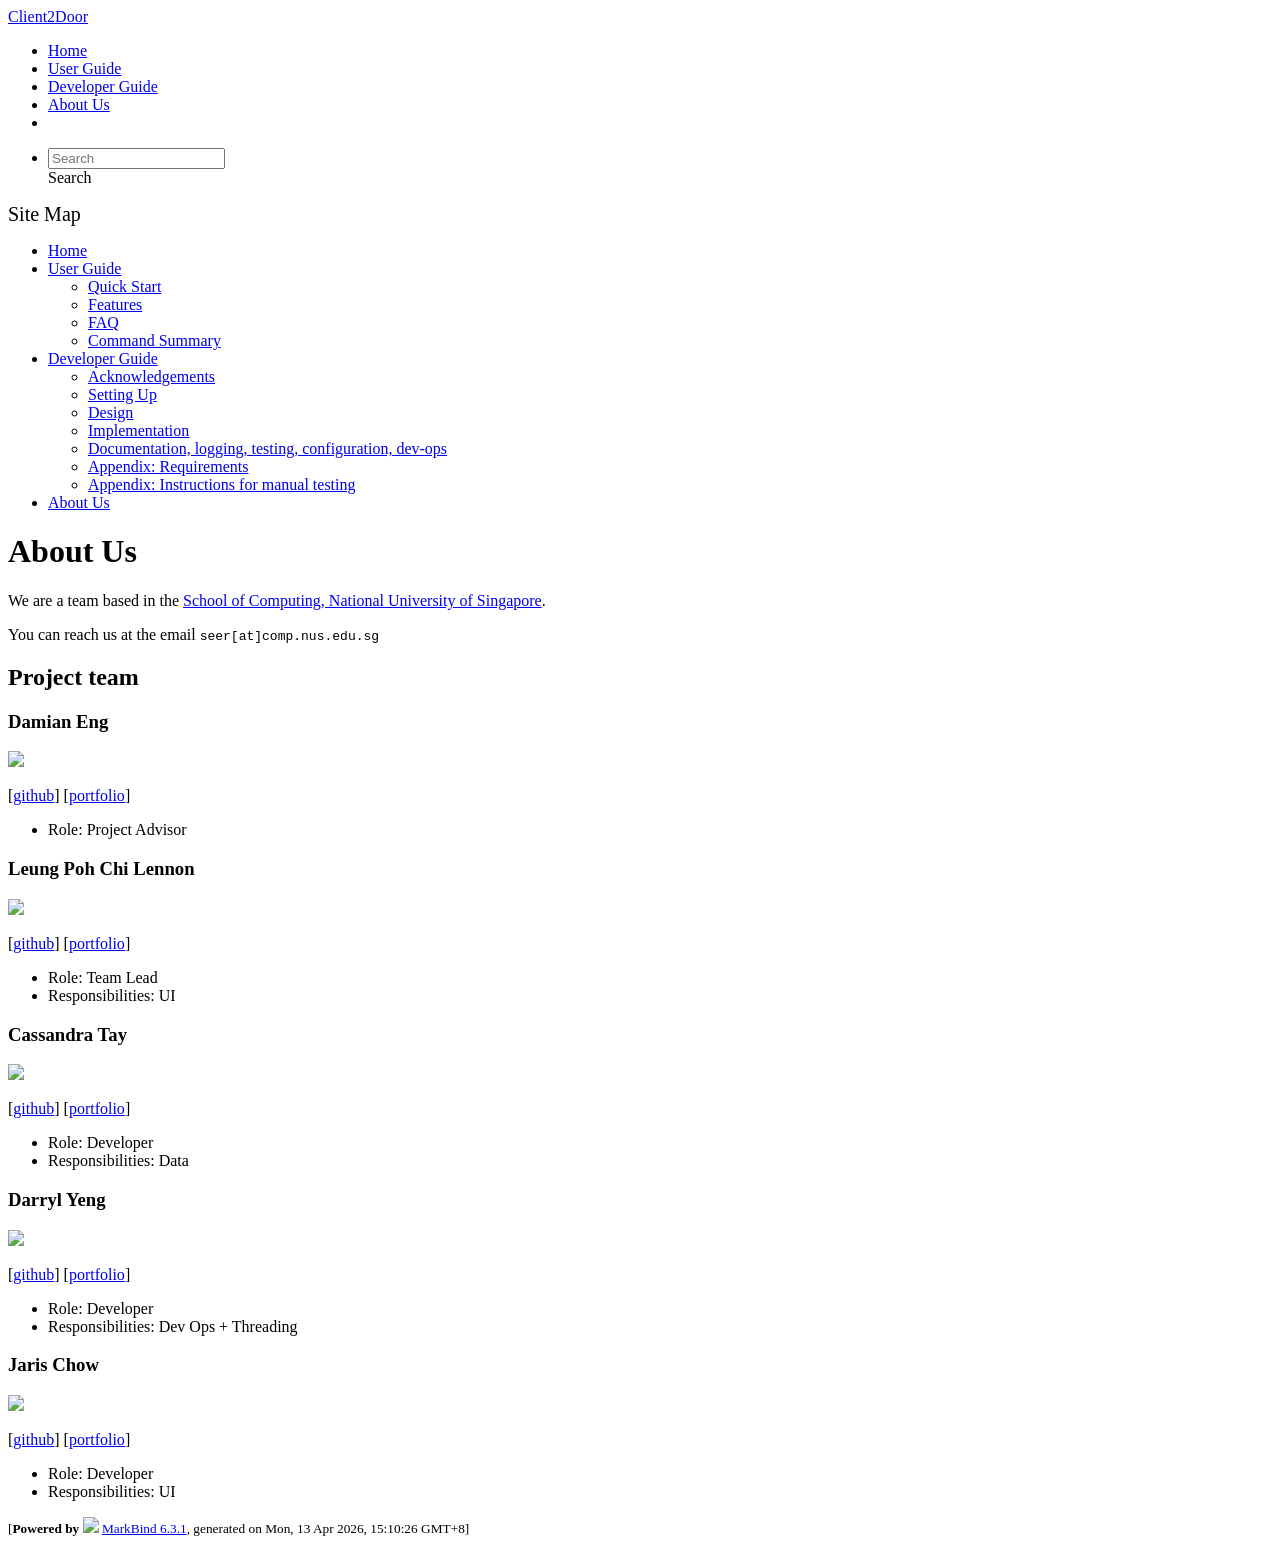
==== AboutUs.html @ 582c95d2 "deploy: 810fdbcc777ec670d026470326804c345795d5e5" ====
<!DOCTYPE html>
<html>
<head>
    <meta charset="utf-8">
    <meta http-equiv="X-UA-Compatible" content="IE=edge">
    <meta name="generator" content="MarkBind 6.3.1">
    <meta name="viewport" content="width=device-width, initial-scale=1"><title>Client2Door - About Us - AddressBook Level-3</title> <link rel="stylesheet" href="/tp/markbind/css/bootstrap.min.css"> <link rel="stylesheet" href="/tp/markbind/fontawesome/css/all.min.css"> <link rel="stylesheet" href="/tp/markbind/glyphicons/css/bootstrap-glyphicons.min.css"><link rel="stylesheet" href="/tp/markbind/css/codeblock-light.min.css"><link rel="stylesheet" href="/tp/markbind/css/markbind.min.css"><link rel="stylesheet" href="/tp/plugins/markbind-plugin-anchors/markbind-plugin-anchors.css"><link rel="stylesheet" href="/tp/plugins/markbind-plugin-tree/markbind-plugin-tree.css">
    
  <link rel="stylesheet" href="/tp/stylesheets/main.css">
<link rel="icon" href="/tp/images/SeEduLogo.png"></head>
<script>
  const baseUrl = '/tp'
</script>
<body  data-code-theme="light">
<div id="app"><!--[--><header sticky><div data-v-26aac3dc><nav class="navbar navbar-expand-md d-print-none navbar-dark bg-dark" data-v-26aac3dc><div class="container-fluid" data-v-26aac3dc><div class="navbar-left" data-v-26aac3dc><!--[--><a href="/tp/index.html" title="Home" class="navbar-brand">Client2Door</a><!--]--></div><div class="navbar-default" data-v-26aac3dc><ul class="navbar-nav me-auto mt-2 mt-lg-0" data-v-26aac3dc><!--[--> <li><a href="/tp/index.html" class="nav-link">Home</a></li> <li><a href="/tp/UserGuide.html" class="nav-link">User Guide</a></li> <li><a href="/tp/DeveloperGuide.html" class="nav-link">Developer Guide</a></li> <li><a href="/tp/AboutUs.html" class="nav-link">About Us</a></li> <li><a href="https://github.com/se-edu/addressbook-level3" target="_blank" class="nav-link"><span><span aria-hidden="true" class="fab fa-github"></span></span></a></li> <!--]--></ul></div><ul class="navbar-nav navbar-right" data-v-26aac3dc><!--[--><li><form class="navbar-form"><div style="position:relative;" class="dropdown" data-v-00e26d0a><!--[--><input value="" data-bs-toggle="dropdown" type="text" class="form-control" placeholder="Search" autocomplete="off" data-v-00e26d0a><div class="form-control placeholder-div-hidden" data-v-00e26d0a>Search</div><!--]--><ul class="dropdown-menu search-dropdown-menu dropdown-menu-hidden dropdown-menu-end" data-v-00e26d0a><!--[--><!--]--></ul></div></form></li><!--]--></ul></div></nav><div style="display:none;" class="lower-navbar-container" data-v-26aac3dc><!--[--><!----><!----><!--]--></div></div></header> <div id="flex-body"><nav id="site-nav" data-v-6b1b63d2><!--[--><div class="site-nav-top"><div class="fw-bold mb-2" style="font-size:1.25rem;">Site Map</div></div> <div class="nav-component slim-scroll"><div class="site-nav-root"><!--[--><ul class="site-nav-list site-nav-list-root" data-v-6b1b63d2><!--[--><li><div class="site-nav-default-list-item site-nav-list-item-0" onclick="handleSiteNavClick(this)"><a href="/tp/index.html">Home</a></div></li> <li><div class="site-nav-default-list-item site-nav-list-item-0" onclick="handleSiteNavClick(this)"><a href="/tp/UserGuide.html">User Guide</a> <div class="site-nav-dropdown-btn-container"><i class="site-nav-dropdown-btn-icon site-nav-rotate-icon" onclick="handleSiteNavClick(this.parentNode.parentNode, false); event.stopPropagation();"><span class="glyphicon glyphicon-menu-down" aria-hidden="true"></span></i></div></div><ul class="site-nav-dropdown-container site-nav-dropdown-container-open site-nav-list"><li><div class="site-nav-default-list-item site-nav-list-item-1" onclick="handleSiteNavClick(this)"><a href="/tp/UserGuide.html#quick-start">Quick Start</a></div></li> <li><div class="site-nav-default-list-item site-nav-list-item-1" onclick="handleSiteNavClick(this)"><a href="/tp/UserGuide.html#features">Features</a></div></li> <li><div class="site-nav-default-list-item site-nav-list-item-1" onclick="handleSiteNavClick(this)"><a href="/tp/UserGuide.html#faq">FAQ</a></div></li> <li><div class="site-nav-default-list-item site-nav-list-item-1" onclick="handleSiteNavClick(this)"><a href="/tp/UserGuide.html#faq">Command Summary</a></div></li></ul></li> <li><div class="site-nav-default-list-item site-nav-list-item-0" onclick="handleSiteNavClick(this)"><a href="/tp/DeveloperGuide.html">Developer Guide</a> <div class="site-nav-dropdown-btn-container"><i class="site-nav-dropdown-btn-icon site-nav-rotate-icon" onclick="handleSiteNavClick(this.parentNode.parentNode, false); event.stopPropagation();"><span class="glyphicon glyphicon-menu-down" aria-hidden="true"></span></i></div></div><ul class="site-nav-dropdown-container site-nav-dropdown-container-open site-nav-list"><li><div class="site-nav-default-list-item site-nav-list-item-1" onclick="handleSiteNavClick(this)"><a href="/tp/DeveloperGuide.html#acknowledgements">Acknowledgements</a></div></li> <li><div class="site-nav-default-list-item site-nav-list-item-1" onclick="handleSiteNavClick(this)"><a href="/tp/DeveloperGuide.html#setting-up-getting-started">Setting Up</a></div></li> <li><div class="site-nav-default-list-item site-nav-list-item-1" onclick="handleSiteNavClick(this)"><a href="/tp/DeveloperGuide.html#design">Design</a></div></li> <li><div class="site-nav-default-list-item site-nav-list-item-1" onclick="handleSiteNavClick(this)"><a href="/tp/DeveloperGuide.html#implementation">Implementation</a></div></li> <li><div class="site-nav-default-list-item site-nav-list-item-1" onclick="handleSiteNavClick(this)"><a href="/tp/DeveloperGuide.html#documentation-logging-testing-configuration-dev-ops">Documentation, logging, testing, configuration, dev-ops</a></div></li> <li><div class="site-nav-default-list-item site-nav-list-item-1" onclick="handleSiteNavClick(this)"><a href="/tp/DeveloperGuide.html#appendix-requirements">Appendix: Requirements</a></div></li> <li><div class="site-nav-default-list-item site-nav-list-item-1" onclick="handleSiteNavClick(this)"><a href="/tp/DeveloperGuide.html#appendix-instructions-for-manual-testing">Appendix: Instructions for manual testing</a></div></li></ul></li> <li><div class="site-nav-default-list-item site-nav-list-item-0" onclick="handleSiteNavClick(this)"><a href="/tp/AboutUs.html">About Us</a></div></li><!--]--><!--v-if--></ul><!--]--></div></div><!--]--><!--v-if--></nav> <div id="content-wrapper"><h1 id="about-us">About Us<a class="fa fa-anchor" href="#about-us" onclick="event.stopPropagation()"></a></h1> <p>We are a team based in the <a href="http://www.comp.nus.edu.sg">School of Computing, National University of Singapore</a>.</p> <p>You can reach us at the email <code class="hljs inline no-lang">seer[at]comp.nus.edu.sg</code></p> <h2 id="project-team">Project team<a class="fa fa-anchor" href="#project-team" onclick="event.stopPropagation()"></a></h2> <h3 id="damian-eng">Damian Eng<a class="fa fa-anchor" href="#damian-eng" onclick="event.stopPropagation()"></a></h3> <img src="/tp/images/concentratedsulfuricacid.png" width="200px"> <p>[<a href="https://github.com/concentratedsulfuricacid">github</a>]
[<a href="/tp/team/johndoe.html">portfolio</a>]</p> <ul><li>Role: Project Advisor</li></ul> <h3 id="leung-poh-chi-lennon">Leung Poh Chi Lennon<a class="fa fa-anchor" href="#leung-poh-chi-lennon" onclick="event.stopPropagation()"></a></h3> <img src="/tp/images/lemonishi.png" width="200px"> <p>[<a href="http://github.com/lemonishi">github</a>]
[<a href="/tp/team/johndoe.html">portfolio</a>]</p> <ul><li>Role: Team Lead</li> <li>Responsibilities: UI</li></ul> <h3 id="cassandra-tay">Cassandra Tay<a class="fa fa-anchor" href="#cassandra-tay" onclick="event.stopPropagation()"></a></h3> <img src="/tp/images/cassandratay.png" width="200px"> <p>[<a href="http://github.com/cassandratay">github</a>]
[<a href="/tp/team/johndoe.html">portfolio</a>]</p> <ul><li>Role: Developer</li> <li>Responsibilities: Data</li></ul> <h3 id="darryl-yeng">Darryl Yeng<a class="fa fa-anchor" href="#darryl-yeng" onclick="event.stopPropagation()"></a></h3> <img src="/tp/images/arkanian4.png" width="200px"> <p>[<a href="http://github.com/arkanian4">github</a>]
[<a href="/tp/team/johndoe.html">portfolio</a>]</p> <ul><li>Role: Developer</li> <li>Responsibilities: Dev Ops + Threading</li></ul> <h3 id="jaris-chow">Jaris Chow<a class="fa fa-anchor" href="#jaris-chow" onclick="event.stopPropagation()"></a></h3> <img src="/tp/images/jaris2203.png" width="200px"> <p>[<a href="https://github.com/jaris2203">github</a>]
[<a href="/tp/team/johndoe.html">portfolio</a>]</p> <ul><li>Role: Developer</li> <li>Responsibilities: UI</li></ul></div> <nav id="page-nav" data-v-6b1b63d2><!--[--><div class="nav-component slim-scroll"></div><!--]--><!--v-if--></nav> <div class="scroll-top-button fa-lg d-print-none" style="display:none;bottom:2%;right:2%;position:fixed;" aria-hidden="true"><!--[--><i class="fas fa-arrow-circle-up"></i><!--]--></div></div> <footer><div class="text-center"><small>[<span><strong>Powered by</strong></span> <img src="https://markbind.org/favicon.ico" width="30"> <a href="https://markbind.org/">MarkBind 6.3.1</a>, generated on Mon, 13 Apr 2026, 15:10:26 GMT+8]</small></div></footer><!--]--></div>
</body><script src="/tp/markbind/js/bootstrap-utility.min.js"></script>
<script src="/tp/markbind/js/polyfill.min.js"></script>
<script src="/tp/markbind/js/vue.global.prod.min.js"></script>
<script src="/tp/markbind/js/markbind.min.js"></script>
<script src="AboutUs.page-vue-render.js"></script>
<script>
  MarkBind.setupWithSearch()
</script>
</html>
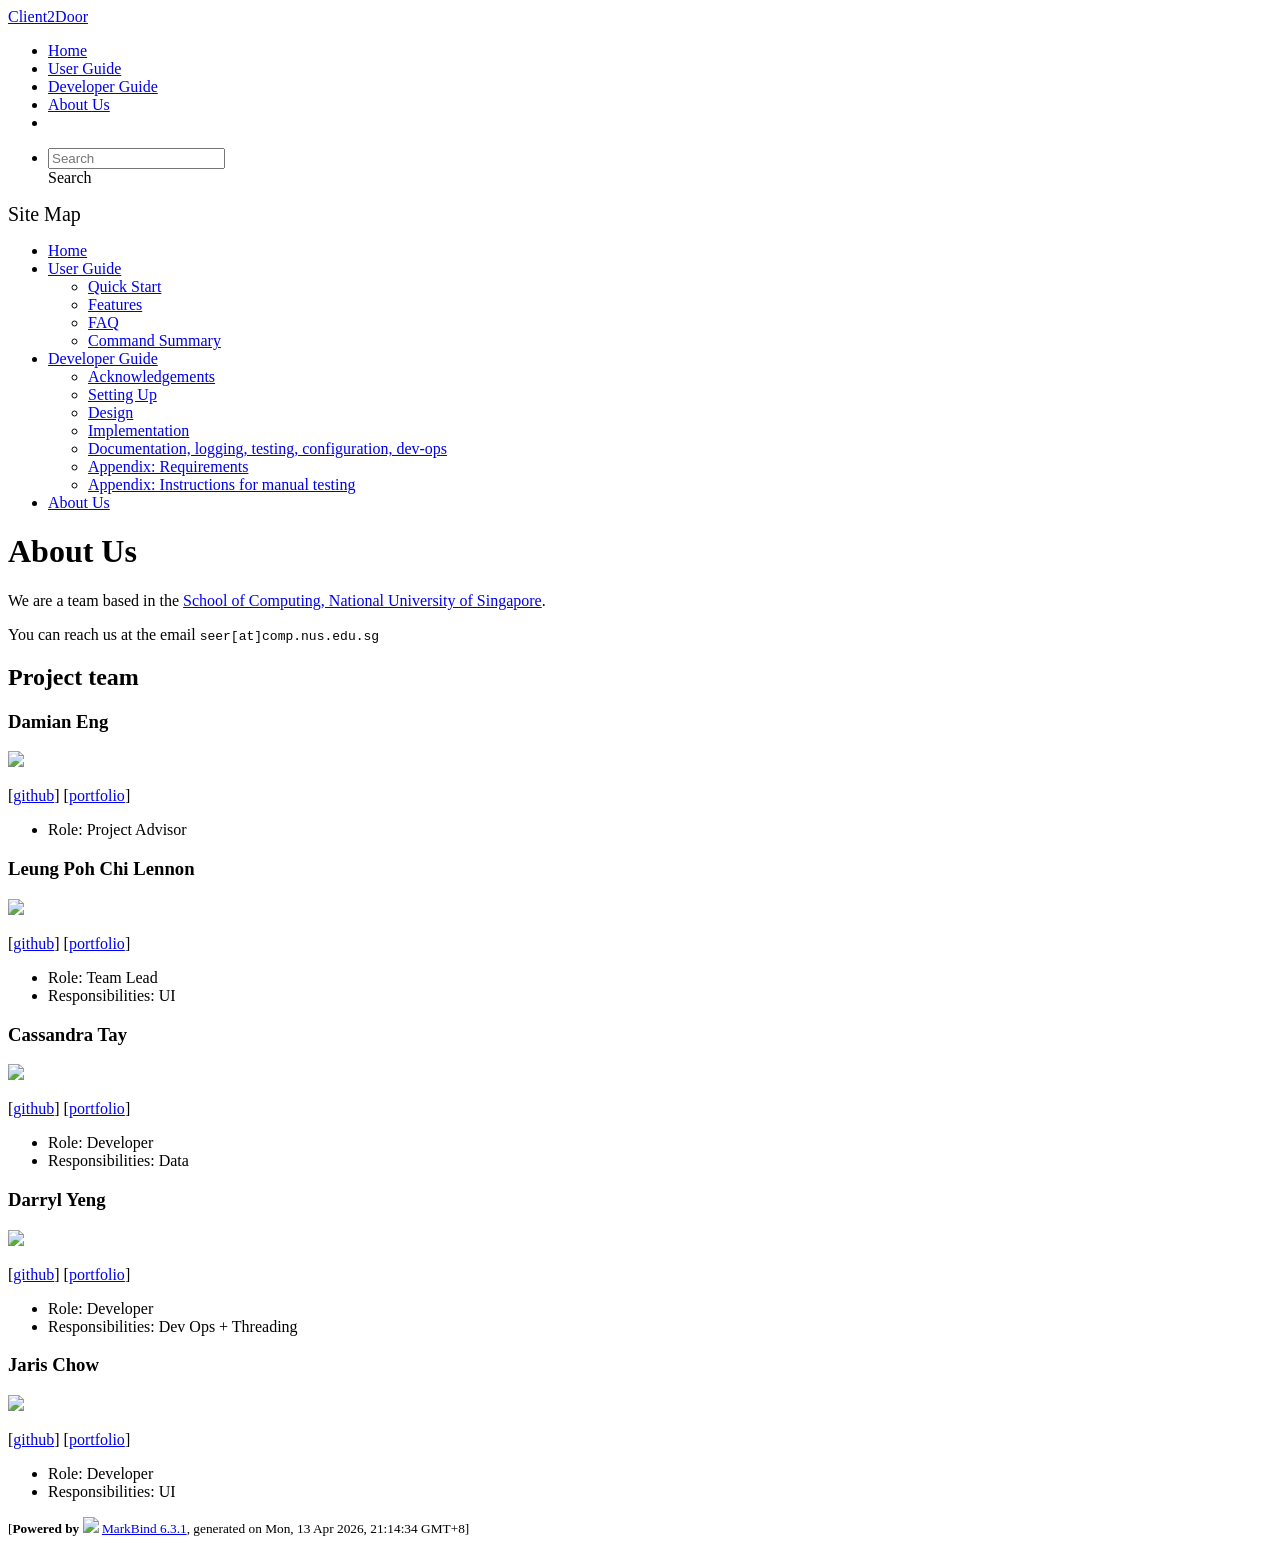
==== commit 8c5e6771: "deploy: 6a97f0bcaf64fbfe7a187384baaa2f160c6c406f" ====
--- a/AboutUs.html
+++ b/AboutUs.html
@@ -17,7 +17,7 @@
 [<a href="/tp/team/johndoe.html">portfolio</a>]</p> <ul><li>Role: Team Lead</li> <li>Responsibilities: UI</li></ul> <h3 id="cassandra-tay">Cassandra Tay<a class="fa fa-anchor" href="#cassandra-tay" onclick="event.stopPropagation()"></a></h3> <img src="/tp/images/cassandratay.png" width="200px"> <p>[<a href="http://github.com/cassandratay">github</a>]
 [<a href="/tp/team/johndoe.html">portfolio</a>]</p> <ul><li>Role: Developer</li> <li>Responsibilities: Data</li></ul> <h3 id="darryl-yeng">Darryl Yeng<a class="fa fa-anchor" href="#darryl-yeng" onclick="event.stopPropagation()"></a></h3> <img src="/tp/images/arkanian4.png" width="200px"> <p>[<a href="http://github.com/arkanian4">github</a>]
 [<a href="/tp/team/johndoe.html">portfolio</a>]</p> <ul><li>Role: Developer</li> <li>Responsibilities: Dev Ops + Threading</li></ul> <h3 id="jaris-chow">Jaris Chow<a class="fa fa-anchor" href="#jaris-chow" onclick="event.stopPropagation()"></a></h3> <img src="/tp/images/jaris2203.png" width="200px"> <p>[<a href="https://github.com/jaris2203">github</a>]
-[<a href="/tp/team/johndoe.html">portfolio</a>]</p> <ul><li>Role: Developer</li> <li>Responsibilities: UI</li></ul></div> <nav id="page-nav" data-v-6b1b63d2><!--[--><div class="nav-component slim-scroll"></div><!--]--><!--v-if--></nav> <div class="scroll-top-button fa-lg d-print-none" style="display:none;bottom:2%;right:2%;position:fixed;" aria-hidden="true"><!--[--><i class="fas fa-arrow-circle-up"></i><!--]--></div></div> <footer><div class="text-center"><small>[<span><strong>Powered by</strong></span> <img src="https://markbind.org/favicon.ico" width="30"> <a href="https://markbind.org/">MarkBind 6.3.1</a>, generated on Mon, 13 Apr 2026, 15:10:26 GMT+8]</small></div></footer><!--]--></div>
+[<a href="/tp/team/johndoe.html">portfolio</a>]</p> <ul><li>Role: Developer</li> <li>Responsibilities: UI</li></ul></div> <nav id="page-nav" data-v-6b1b63d2><!--[--><div class="nav-component slim-scroll"></div><!--]--><!--v-if--></nav> <div class="scroll-top-button fa-lg d-print-none" style="display:none;bottom:2%;right:2%;position:fixed;" aria-hidden="true"><!--[--><i class="fas fa-arrow-circle-up"></i><!--]--></div></div> <footer><div class="text-center"><small>[<span><strong>Powered by</strong></span> <img src="https://markbind.org/favicon.ico" width="30"> <a href="https://markbind.org/">MarkBind 6.3.1</a>, generated on Mon, 13 Apr 2026, 21:14:34 GMT+8]</small></div></footer><!--]--></div>
 </body><script src="/tp/markbind/js/bootstrap-utility.min.js"></script>
 <script src="/tp/markbind/js/polyfill.min.js"></script>
 <script src="/tp/markbind/js/vue.global.prod.min.js"></script>
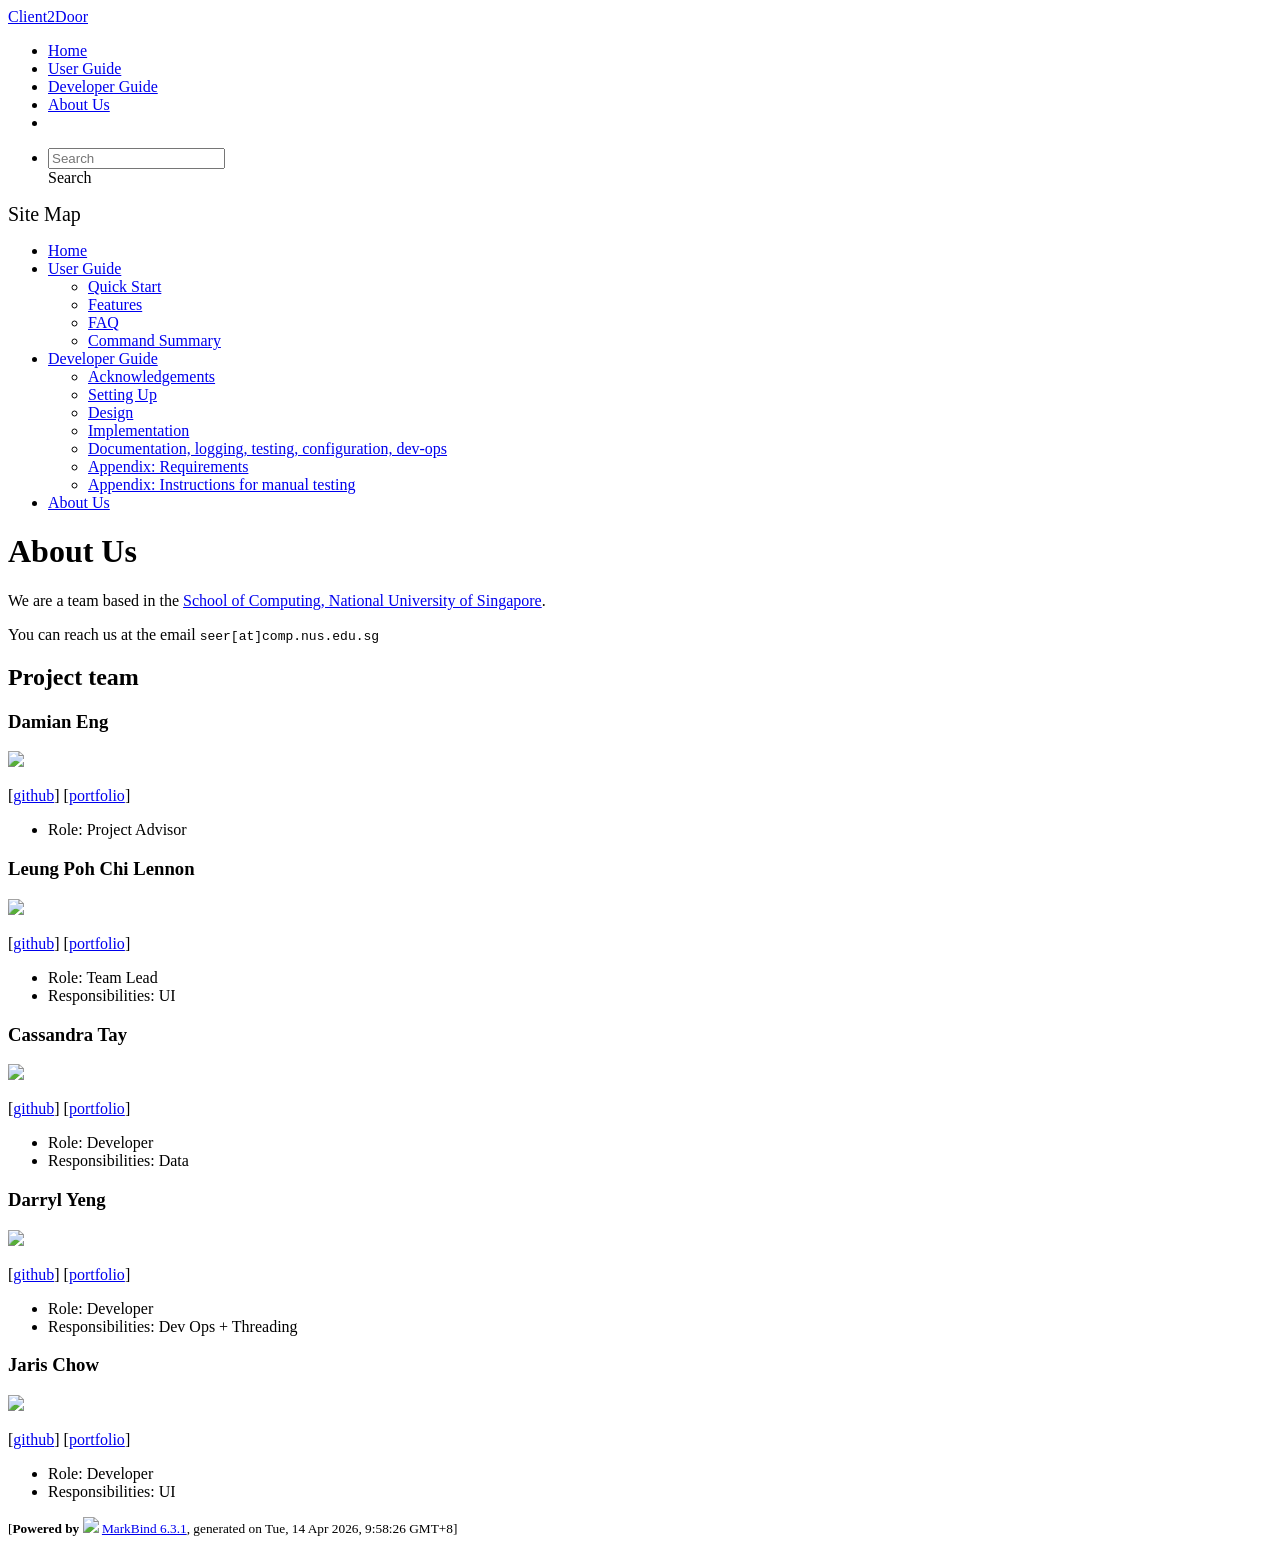
==== commit ae771ced: "deploy: 20465f805556440070f1064d2f11be44f37eea52" ====
--- a/AboutUs.html
+++ b/AboutUs.html
@@ -17,7 +17,7 @@
 [<a href="/tp/team/johndoe.html">portfolio</a>]</p> <ul><li>Role: Team Lead</li> <li>Responsibilities: UI</li></ul> <h3 id="cassandra-tay">Cassandra Tay<a class="fa fa-anchor" href="#cassandra-tay" onclick="event.stopPropagation()"></a></h3> <img src="/tp/images/cassandratay.png" width="200px"> <p>[<a href="http://github.com/cassandratay">github</a>]
 [<a href="/tp/team/johndoe.html">portfolio</a>]</p> <ul><li>Role: Developer</li> <li>Responsibilities: Data</li></ul> <h3 id="darryl-yeng">Darryl Yeng<a class="fa fa-anchor" href="#darryl-yeng" onclick="event.stopPropagation()"></a></h3> <img src="/tp/images/arkanian4.png" width="200px"> <p>[<a href="http://github.com/arkanian4">github</a>]
 [<a href="/tp/team/johndoe.html">portfolio</a>]</p> <ul><li>Role: Developer</li> <li>Responsibilities: Dev Ops + Threading</li></ul> <h3 id="jaris-chow">Jaris Chow<a class="fa fa-anchor" href="#jaris-chow" onclick="event.stopPropagation()"></a></h3> <img src="/tp/images/jaris2203.png" width="200px"> <p>[<a href="https://github.com/jaris2203">github</a>]
-[<a href="/tp/team/johndoe.html">portfolio</a>]</p> <ul><li>Role: Developer</li> <li>Responsibilities: UI</li></ul></div> <nav id="page-nav" data-v-6b1b63d2><!--[--><div class="nav-component slim-scroll"></div><!--]--><!--v-if--></nav> <div class="scroll-top-button fa-lg d-print-none" style="display:none;bottom:2%;right:2%;position:fixed;" aria-hidden="true"><!--[--><i class="fas fa-arrow-circle-up"></i><!--]--></div></div> <footer><div class="text-center"><small>[<span><strong>Powered by</strong></span> <img src="https://markbind.org/favicon.ico" width="30"> <a href="https://markbind.org/">MarkBind 6.3.1</a>, generated on Mon, 13 Apr 2026, 21:14:34 GMT+8]</small></div></footer><!--]--></div>
+[<a href="/tp/team/johndoe.html">portfolio</a>]</p> <ul><li>Role: Developer</li> <li>Responsibilities: UI</li></ul></div> <nav id="page-nav" data-v-6b1b63d2><!--[--><div class="nav-component slim-scroll"></div><!--]--><!--v-if--></nav> <div class="scroll-top-button fa-lg d-print-none" style="display:none;bottom:2%;right:2%;position:fixed;" aria-hidden="true"><!--[--><i class="fas fa-arrow-circle-up"></i><!--]--></div></div> <footer><div class="text-center"><small>[<span><strong>Powered by</strong></span> <img src="https://markbind.org/favicon.ico" width="30"> <a href="https://markbind.org/">MarkBind 6.3.1</a>, generated on Tue, 14 Apr 2026, 9:58:26 GMT+8]</small></div></footer><!--]--></div>
 </body><script src="/tp/markbind/js/bootstrap-utility.min.js"></script>
 <script src="/tp/markbind/js/polyfill.min.js"></script>
 <script src="/tp/markbind/js/vue.global.prod.min.js"></script>
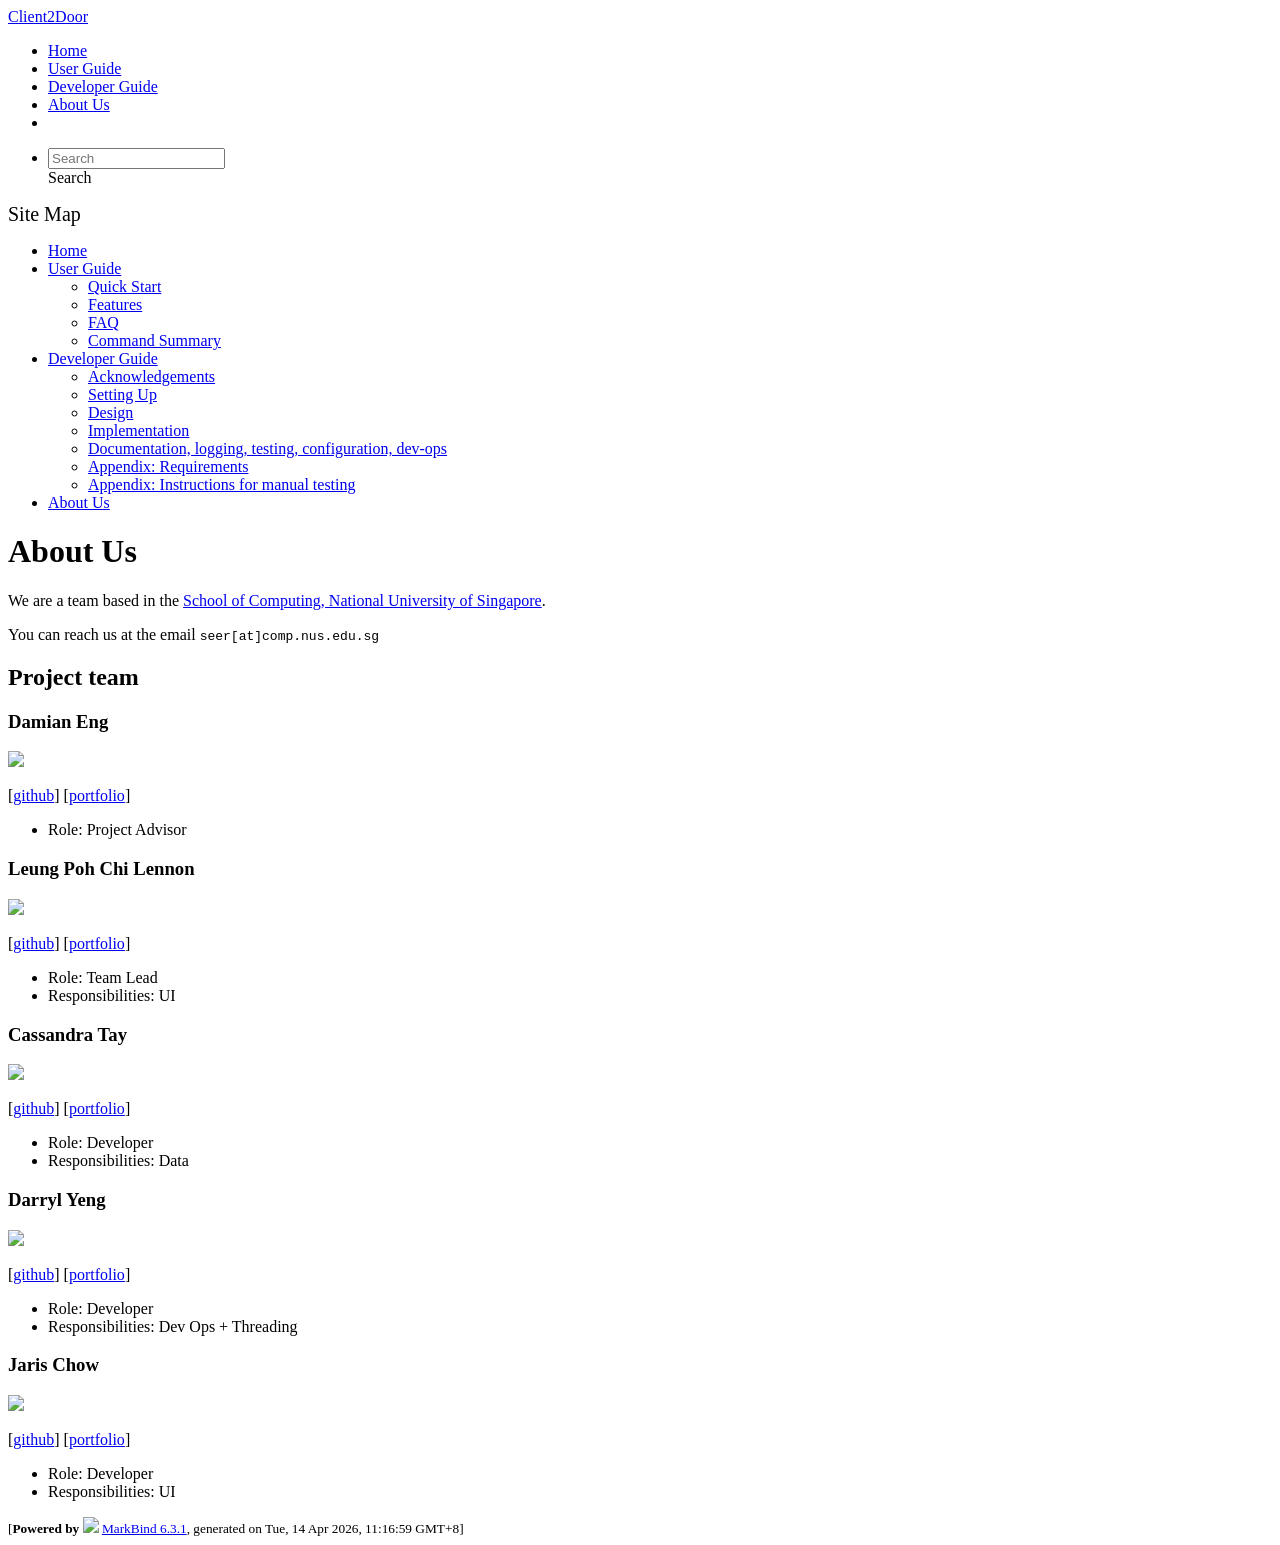
==== commit 25f86ae4: "deploy: 55c809ebd0e1d76e49729a2f845daf63568c4bfb" ====
--- a/AboutUs.html
+++ b/AboutUs.html
@@ -17,7 +17,7 @@
 [<a href="/tp/team/johndoe.html">portfolio</a>]</p> <ul><li>Role: Team Lead</li> <li>Responsibilities: UI</li></ul> <h3 id="cassandra-tay">Cassandra Tay<a class="fa fa-anchor" href="#cassandra-tay" onclick="event.stopPropagation()"></a></h3> <img src="/tp/images/cassandratay.png" width="200px"> <p>[<a href="http://github.com/cassandratay">github</a>]
 [<a href="/tp/team/johndoe.html">portfolio</a>]</p> <ul><li>Role: Developer</li> <li>Responsibilities: Data</li></ul> <h3 id="darryl-yeng">Darryl Yeng<a class="fa fa-anchor" href="#darryl-yeng" onclick="event.stopPropagation()"></a></h3> <img src="/tp/images/arkanian4.png" width="200px"> <p>[<a href="http://github.com/arkanian4">github</a>]
 [<a href="/tp/team/johndoe.html">portfolio</a>]</p> <ul><li>Role: Developer</li> <li>Responsibilities: Dev Ops + Threading</li></ul> <h3 id="jaris-chow">Jaris Chow<a class="fa fa-anchor" href="#jaris-chow" onclick="event.stopPropagation()"></a></h3> <img src="/tp/images/jaris2203.png" width="200px"> <p>[<a href="https://github.com/jaris2203">github</a>]
-[<a href="/tp/team/johndoe.html">portfolio</a>]</p> <ul><li>Role: Developer</li> <li>Responsibilities: UI</li></ul></div> <nav id="page-nav" data-v-6b1b63d2><!--[--><div class="nav-component slim-scroll"></div><!--]--><!--v-if--></nav> <div class="scroll-top-button fa-lg d-print-none" style="display:none;bottom:2%;right:2%;position:fixed;" aria-hidden="true"><!--[--><i class="fas fa-arrow-circle-up"></i><!--]--></div></div> <footer><div class="text-center"><small>[<span><strong>Powered by</strong></span> <img src="https://markbind.org/favicon.ico" width="30"> <a href="https://markbind.org/">MarkBind 6.3.1</a>, generated on Tue, 14 Apr 2026, 9:58:26 GMT+8]</small></div></footer><!--]--></div>
+[<a href="/tp/team/johndoe.html">portfolio</a>]</p> <ul><li>Role: Developer</li> <li>Responsibilities: UI</li></ul></div> <nav id="page-nav" data-v-6b1b63d2><!--[--><div class="nav-component slim-scroll"></div><!--]--><!--v-if--></nav> <div class="scroll-top-button fa-lg d-print-none" style="display:none;bottom:2%;right:2%;position:fixed;" aria-hidden="true"><!--[--><i class="fas fa-arrow-circle-up"></i><!--]--></div></div> <footer><div class="text-center"><small>[<span><strong>Powered by</strong></span> <img src="https://markbind.org/favicon.ico" width="30"> <a href="https://markbind.org/">MarkBind 6.3.1</a>, generated on Tue, 14 Apr 2026, 11:16:59 GMT+8]</small></div></footer><!--]--></div>
 </body><script src="/tp/markbind/js/bootstrap-utility.min.js"></script>
 <script src="/tp/markbind/js/polyfill.min.js"></script>
 <script src="/tp/markbind/js/vue.global.prod.min.js"></script>
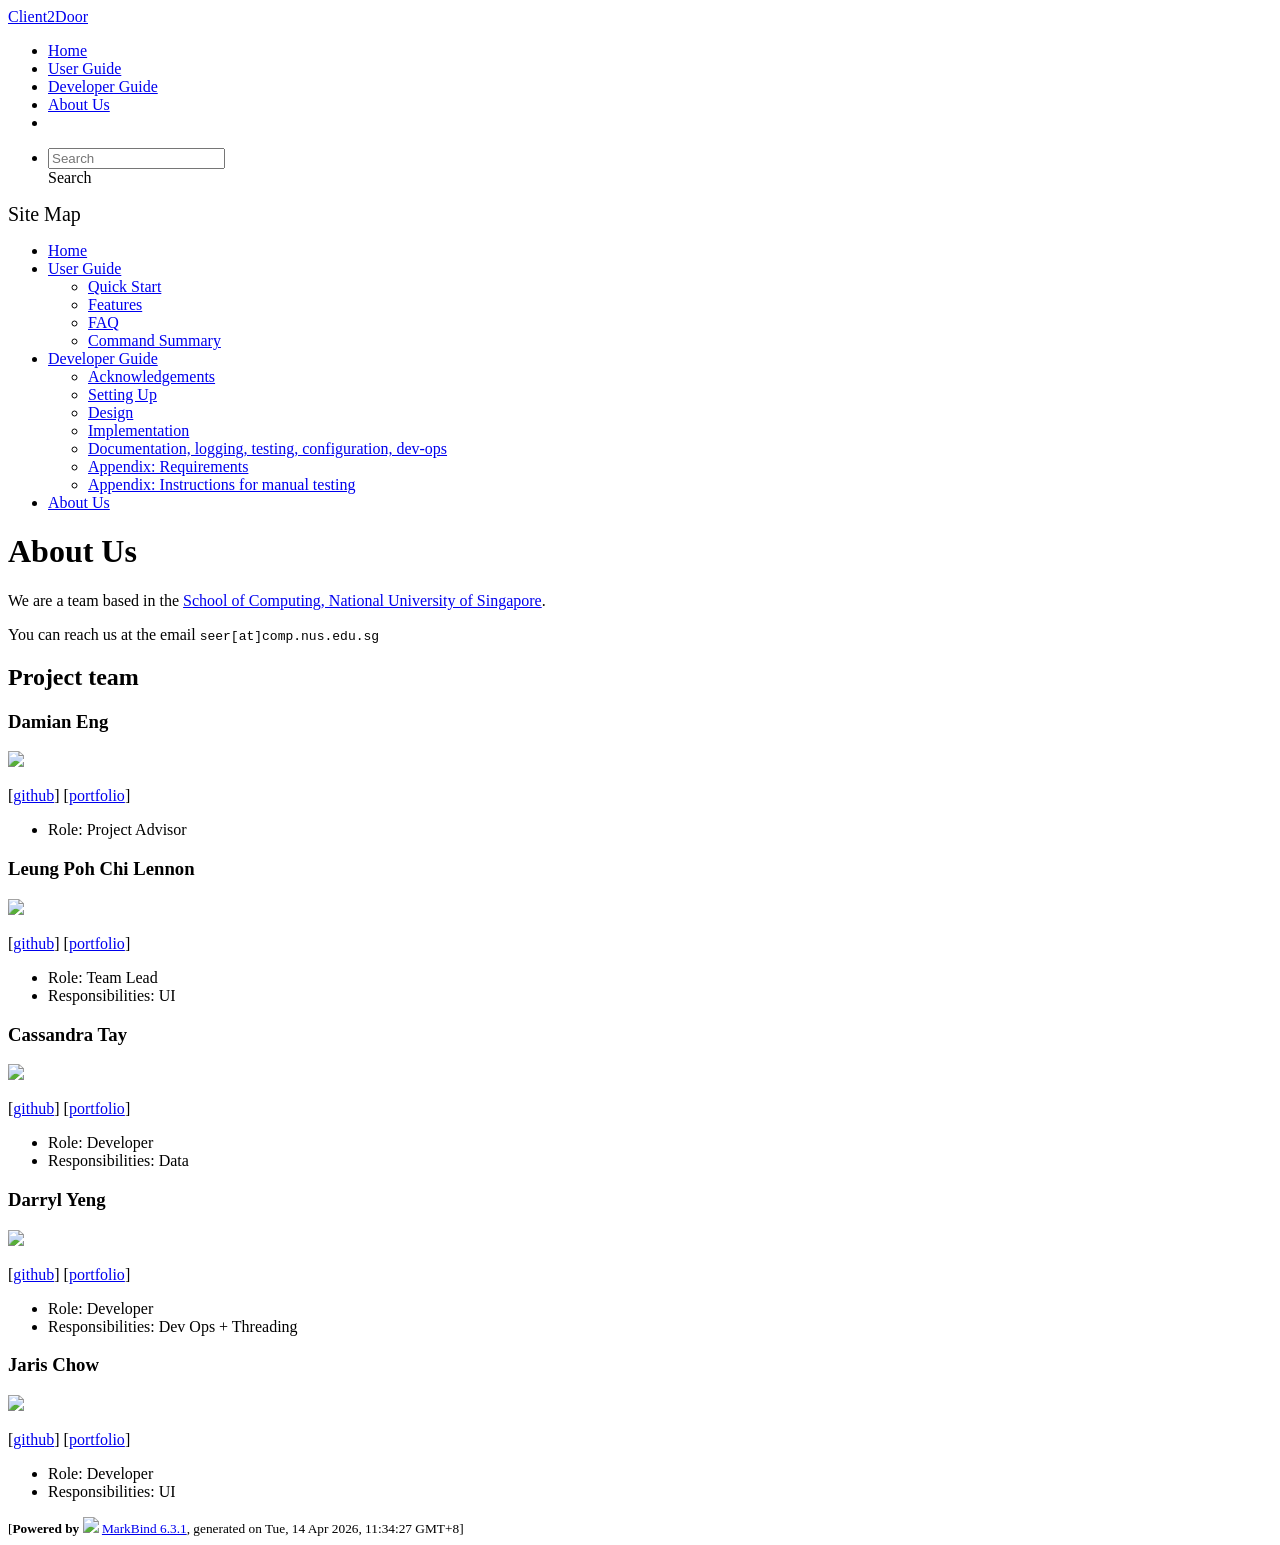
==== commit 1f6e025b: "deploy: 6541bd23d46a98253fbbe835bf958a6c95556a35" ====
--- a/AboutUs.html
+++ b/AboutUs.html
@@ -17,7 +17,7 @@
 [<a href="/tp/team/johndoe.html">portfolio</a>]</p> <ul><li>Role: Team Lead</li> <li>Responsibilities: UI</li></ul> <h3 id="cassandra-tay">Cassandra Tay<a class="fa fa-anchor" href="#cassandra-tay" onclick="event.stopPropagation()"></a></h3> <img src="/tp/images/cassandratay.png" width="200px"> <p>[<a href="http://github.com/cassandratay">github</a>]
 [<a href="/tp/team/johndoe.html">portfolio</a>]</p> <ul><li>Role: Developer</li> <li>Responsibilities: Data</li></ul> <h3 id="darryl-yeng">Darryl Yeng<a class="fa fa-anchor" href="#darryl-yeng" onclick="event.stopPropagation()"></a></h3> <img src="/tp/images/arkanian4.png" width="200px"> <p>[<a href="http://github.com/arkanian4">github</a>]
 [<a href="/tp/team/johndoe.html">portfolio</a>]</p> <ul><li>Role: Developer</li> <li>Responsibilities: Dev Ops + Threading</li></ul> <h3 id="jaris-chow">Jaris Chow<a class="fa fa-anchor" href="#jaris-chow" onclick="event.stopPropagation()"></a></h3> <img src="/tp/images/jaris2203.png" width="200px"> <p>[<a href="https://github.com/jaris2203">github</a>]
-[<a href="/tp/team/johndoe.html">portfolio</a>]</p> <ul><li>Role: Developer</li> <li>Responsibilities: UI</li></ul></div> <nav id="page-nav" data-v-6b1b63d2><!--[--><div class="nav-component slim-scroll"></div><!--]--><!--v-if--></nav> <div class="scroll-top-button fa-lg d-print-none" style="display:none;bottom:2%;right:2%;position:fixed;" aria-hidden="true"><!--[--><i class="fas fa-arrow-circle-up"></i><!--]--></div></div> <footer><div class="text-center"><small>[<span><strong>Powered by</strong></span> <img src="https://markbind.org/favicon.ico" width="30"> <a href="https://markbind.org/">MarkBind 6.3.1</a>, generated on Tue, 14 Apr 2026, 11:16:59 GMT+8]</small></div></footer><!--]--></div>
+[<a href="/tp/team/johndoe.html">portfolio</a>]</p> <ul><li>Role: Developer</li> <li>Responsibilities: UI</li></ul></div> <nav id="page-nav" data-v-6b1b63d2><!--[--><div class="nav-component slim-scroll"></div><!--]--><!--v-if--></nav> <div class="scroll-top-button fa-lg d-print-none" style="display:none;bottom:2%;right:2%;position:fixed;" aria-hidden="true"><!--[--><i class="fas fa-arrow-circle-up"></i><!--]--></div></div> <footer><div class="text-center"><small>[<span><strong>Powered by</strong></span> <img src="https://markbind.org/favicon.ico" width="30"> <a href="https://markbind.org/">MarkBind 6.3.1</a>, generated on Tue, 14 Apr 2026, 11:34:27 GMT+8]</small></div></footer><!--]--></div>
 </body><script src="/tp/markbind/js/bootstrap-utility.min.js"></script>
 <script src="/tp/markbind/js/polyfill.min.js"></script>
 <script src="/tp/markbind/js/vue.global.prod.min.js"></script>
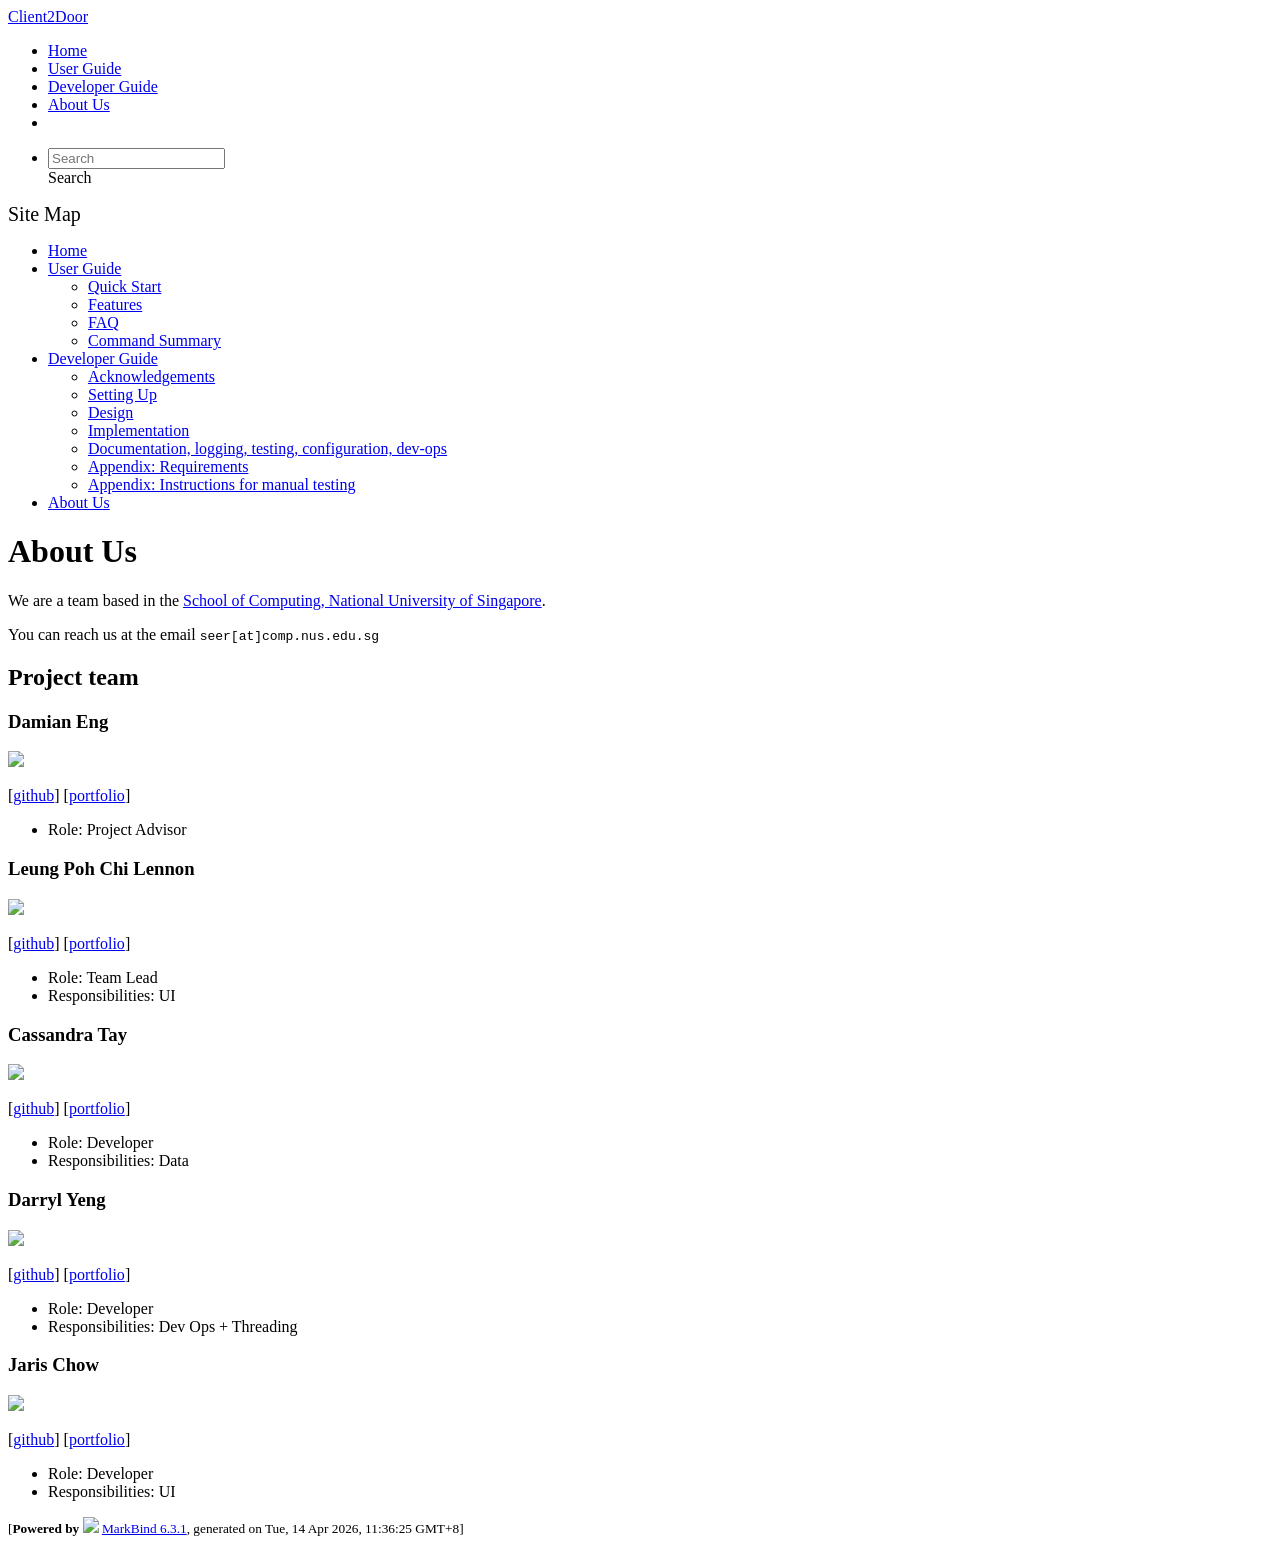
==== commit 9a1643ad: "deploy: 6b3916d489ea1745aa77c08507dbd52e19bfd382" ====
--- a/AboutUs.html
+++ b/AboutUs.html
@@ -17,7 +17,7 @@
 [<a href="/tp/team/johndoe.html">portfolio</a>]</p> <ul><li>Role: Team Lead</li> <li>Responsibilities: UI</li></ul> <h3 id="cassandra-tay">Cassandra Tay<a class="fa fa-anchor" href="#cassandra-tay" onclick="event.stopPropagation()"></a></h3> <img src="/tp/images/cassandratay.png" width="200px"> <p>[<a href="http://github.com/cassandratay">github</a>]
 [<a href="/tp/team/johndoe.html">portfolio</a>]</p> <ul><li>Role: Developer</li> <li>Responsibilities: Data</li></ul> <h3 id="darryl-yeng">Darryl Yeng<a class="fa fa-anchor" href="#darryl-yeng" onclick="event.stopPropagation()"></a></h3> <img src="/tp/images/arkanian4.png" width="200px"> <p>[<a href="http://github.com/arkanian4">github</a>]
 [<a href="/tp/team/johndoe.html">portfolio</a>]</p> <ul><li>Role: Developer</li> <li>Responsibilities: Dev Ops + Threading</li></ul> <h3 id="jaris-chow">Jaris Chow<a class="fa fa-anchor" href="#jaris-chow" onclick="event.stopPropagation()"></a></h3> <img src="/tp/images/jaris2203.png" width="200px"> <p>[<a href="https://github.com/jaris2203">github</a>]
-[<a href="/tp/team/johndoe.html">portfolio</a>]</p> <ul><li>Role: Developer</li> <li>Responsibilities: UI</li></ul></div> <nav id="page-nav" data-v-6b1b63d2><!--[--><div class="nav-component slim-scroll"></div><!--]--><!--v-if--></nav> <div class="scroll-top-button fa-lg d-print-none" style="display:none;bottom:2%;right:2%;position:fixed;" aria-hidden="true"><!--[--><i class="fas fa-arrow-circle-up"></i><!--]--></div></div> <footer><div class="text-center"><small>[<span><strong>Powered by</strong></span> <img src="https://markbind.org/favicon.ico" width="30"> <a href="https://markbind.org/">MarkBind 6.3.1</a>, generated on Tue, 14 Apr 2026, 11:34:27 GMT+8]</small></div></footer><!--]--></div>
+[<a href="/tp/team/johndoe.html">portfolio</a>]</p> <ul><li>Role: Developer</li> <li>Responsibilities: UI</li></ul></div> <nav id="page-nav" data-v-6b1b63d2><!--[--><div class="nav-component slim-scroll"></div><!--]--><!--v-if--></nav> <div class="scroll-top-button fa-lg d-print-none" style="display:none;bottom:2%;right:2%;position:fixed;" aria-hidden="true"><!--[--><i class="fas fa-arrow-circle-up"></i><!--]--></div></div> <footer><div class="text-center"><small>[<span><strong>Powered by</strong></span> <img src="https://markbind.org/favicon.ico" width="30"> <a href="https://markbind.org/">MarkBind 6.3.1</a>, generated on Tue, 14 Apr 2026, 11:36:25 GMT+8]</small></div></footer><!--]--></div>
 </body><script src="/tp/markbind/js/bootstrap-utility.min.js"></script>
 <script src="/tp/markbind/js/polyfill.min.js"></script>
 <script src="/tp/markbind/js/vue.global.prod.min.js"></script>
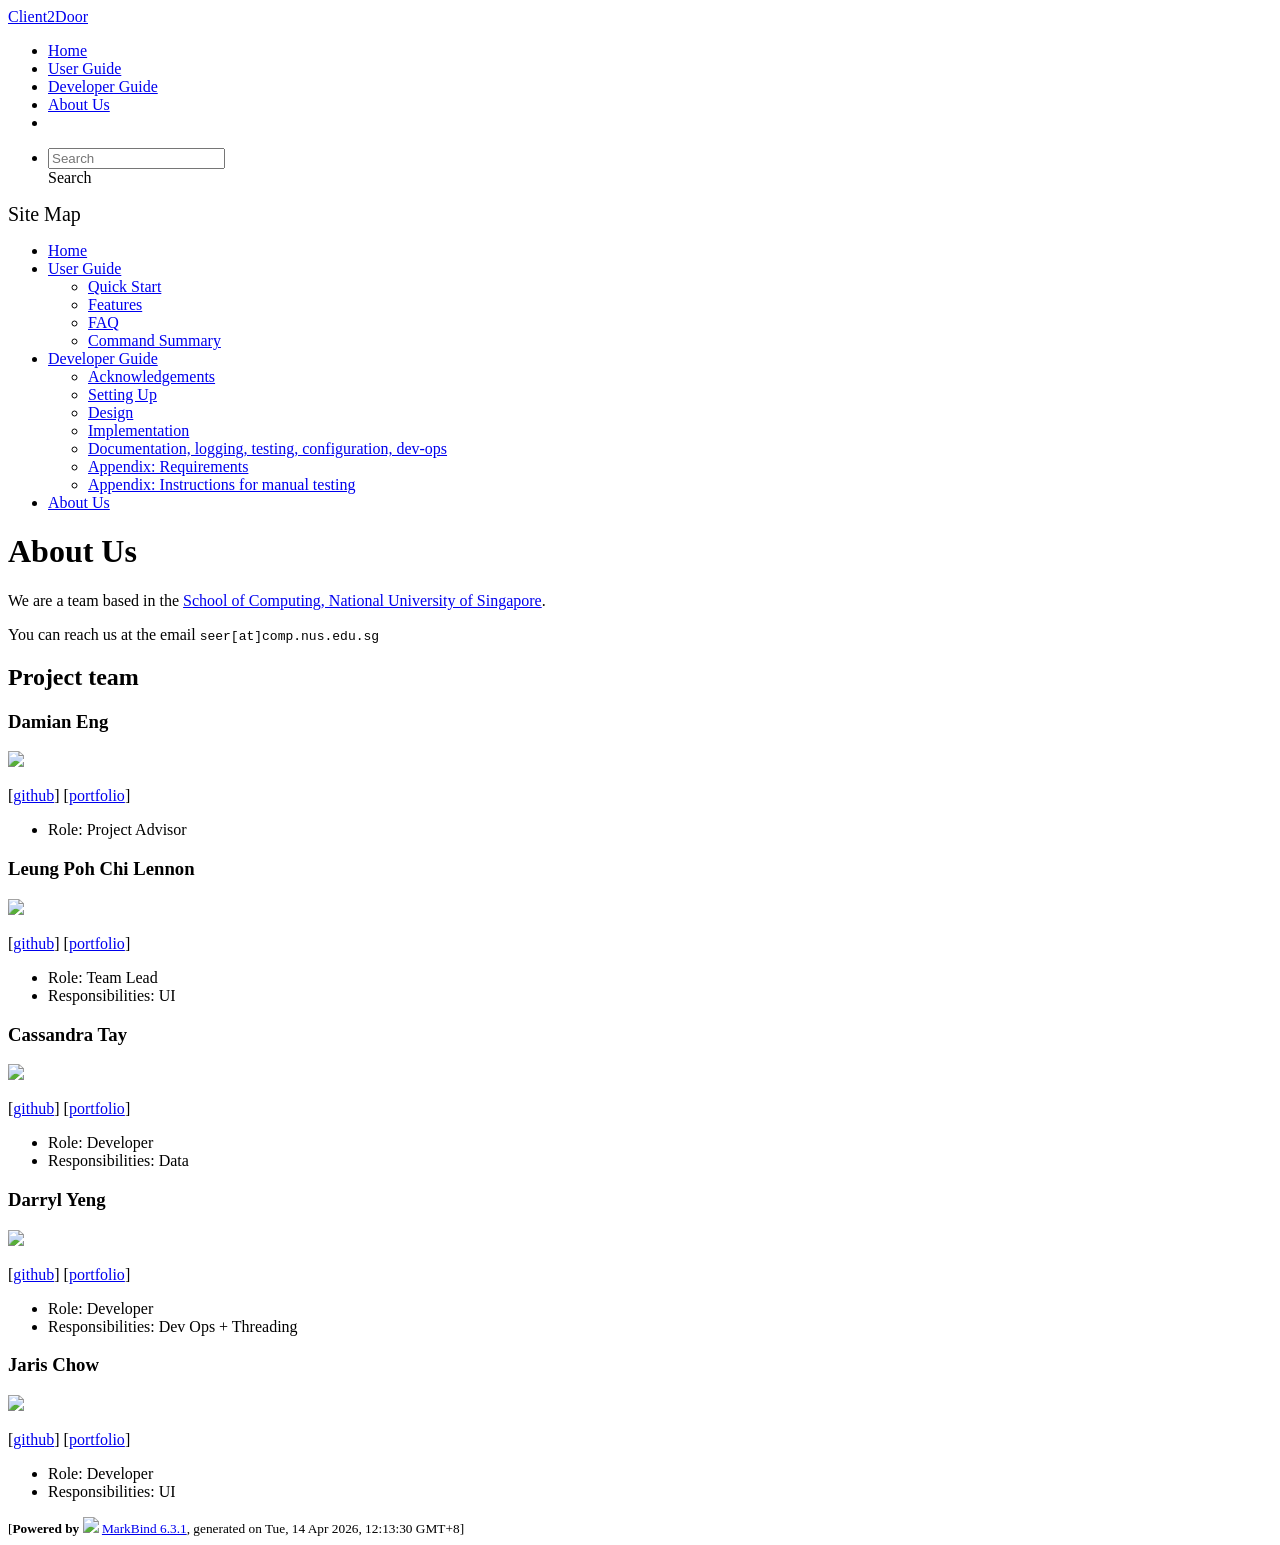
==== commit 1abe7077: "deploy: f58bafc13b7866adcda4f31b847461f60991f6db" ====
--- a/AboutUs.html
+++ b/AboutUs.html
@@ -17,7 +17,7 @@
 [<a href="/tp/team/johndoe.html">portfolio</a>]</p> <ul><li>Role: Team Lead</li> <li>Responsibilities: UI</li></ul> <h3 id="cassandra-tay">Cassandra Tay<a class="fa fa-anchor" href="#cassandra-tay" onclick="event.stopPropagation()"></a></h3> <img src="/tp/images/cassandratay.png" width="200px"> <p>[<a href="http://github.com/cassandratay">github</a>]
 [<a href="/tp/team/johndoe.html">portfolio</a>]</p> <ul><li>Role: Developer</li> <li>Responsibilities: Data</li></ul> <h3 id="darryl-yeng">Darryl Yeng<a class="fa fa-anchor" href="#darryl-yeng" onclick="event.stopPropagation()"></a></h3> <img src="/tp/images/arkanian4.png" width="200px"> <p>[<a href="http://github.com/arkanian4">github</a>]
 [<a href="/tp/team/johndoe.html">portfolio</a>]</p> <ul><li>Role: Developer</li> <li>Responsibilities: Dev Ops + Threading</li></ul> <h3 id="jaris-chow">Jaris Chow<a class="fa fa-anchor" href="#jaris-chow" onclick="event.stopPropagation()"></a></h3> <img src="/tp/images/jaris2203.png" width="200px"> <p>[<a href="https://github.com/jaris2203">github</a>]
-[<a href="/tp/team/johndoe.html">portfolio</a>]</p> <ul><li>Role: Developer</li> <li>Responsibilities: UI</li></ul></div> <nav id="page-nav" data-v-6b1b63d2><!--[--><div class="nav-component slim-scroll"></div><!--]--><!--v-if--></nav> <div class="scroll-top-button fa-lg d-print-none" style="display:none;bottom:2%;right:2%;position:fixed;" aria-hidden="true"><!--[--><i class="fas fa-arrow-circle-up"></i><!--]--></div></div> <footer><div class="text-center"><small>[<span><strong>Powered by</strong></span> <img src="https://markbind.org/favicon.ico" width="30"> <a href="https://markbind.org/">MarkBind 6.3.1</a>, generated on Tue, 14 Apr 2026, 11:36:25 GMT+8]</small></div></footer><!--]--></div>
+[<a href="/tp/team/johndoe.html">portfolio</a>]</p> <ul><li>Role: Developer</li> <li>Responsibilities: UI</li></ul></div> <nav id="page-nav" data-v-6b1b63d2><!--[--><div class="nav-component slim-scroll"></div><!--]--><!--v-if--></nav> <div class="scroll-top-button fa-lg d-print-none" style="display:none;bottom:2%;right:2%;position:fixed;" aria-hidden="true"><!--[--><i class="fas fa-arrow-circle-up"></i><!--]--></div></div> <footer><div class="text-center"><small>[<span><strong>Powered by</strong></span> <img src="https://markbind.org/favicon.ico" width="30"> <a href="https://markbind.org/">MarkBind 6.3.1</a>, generated on Tue, 14 Apr 2026, 12:13:30 GMT+8]</small></div></footer><!--]--></div>
 </body><script src="/tp/markbind/js/bootstrap-utility.min.js"></script>
 <script src="/tp/markbind/js/polyfill.min.js"></script>
 <script src="/tp/markbind/js/vue.global.prod.min.js"></script>
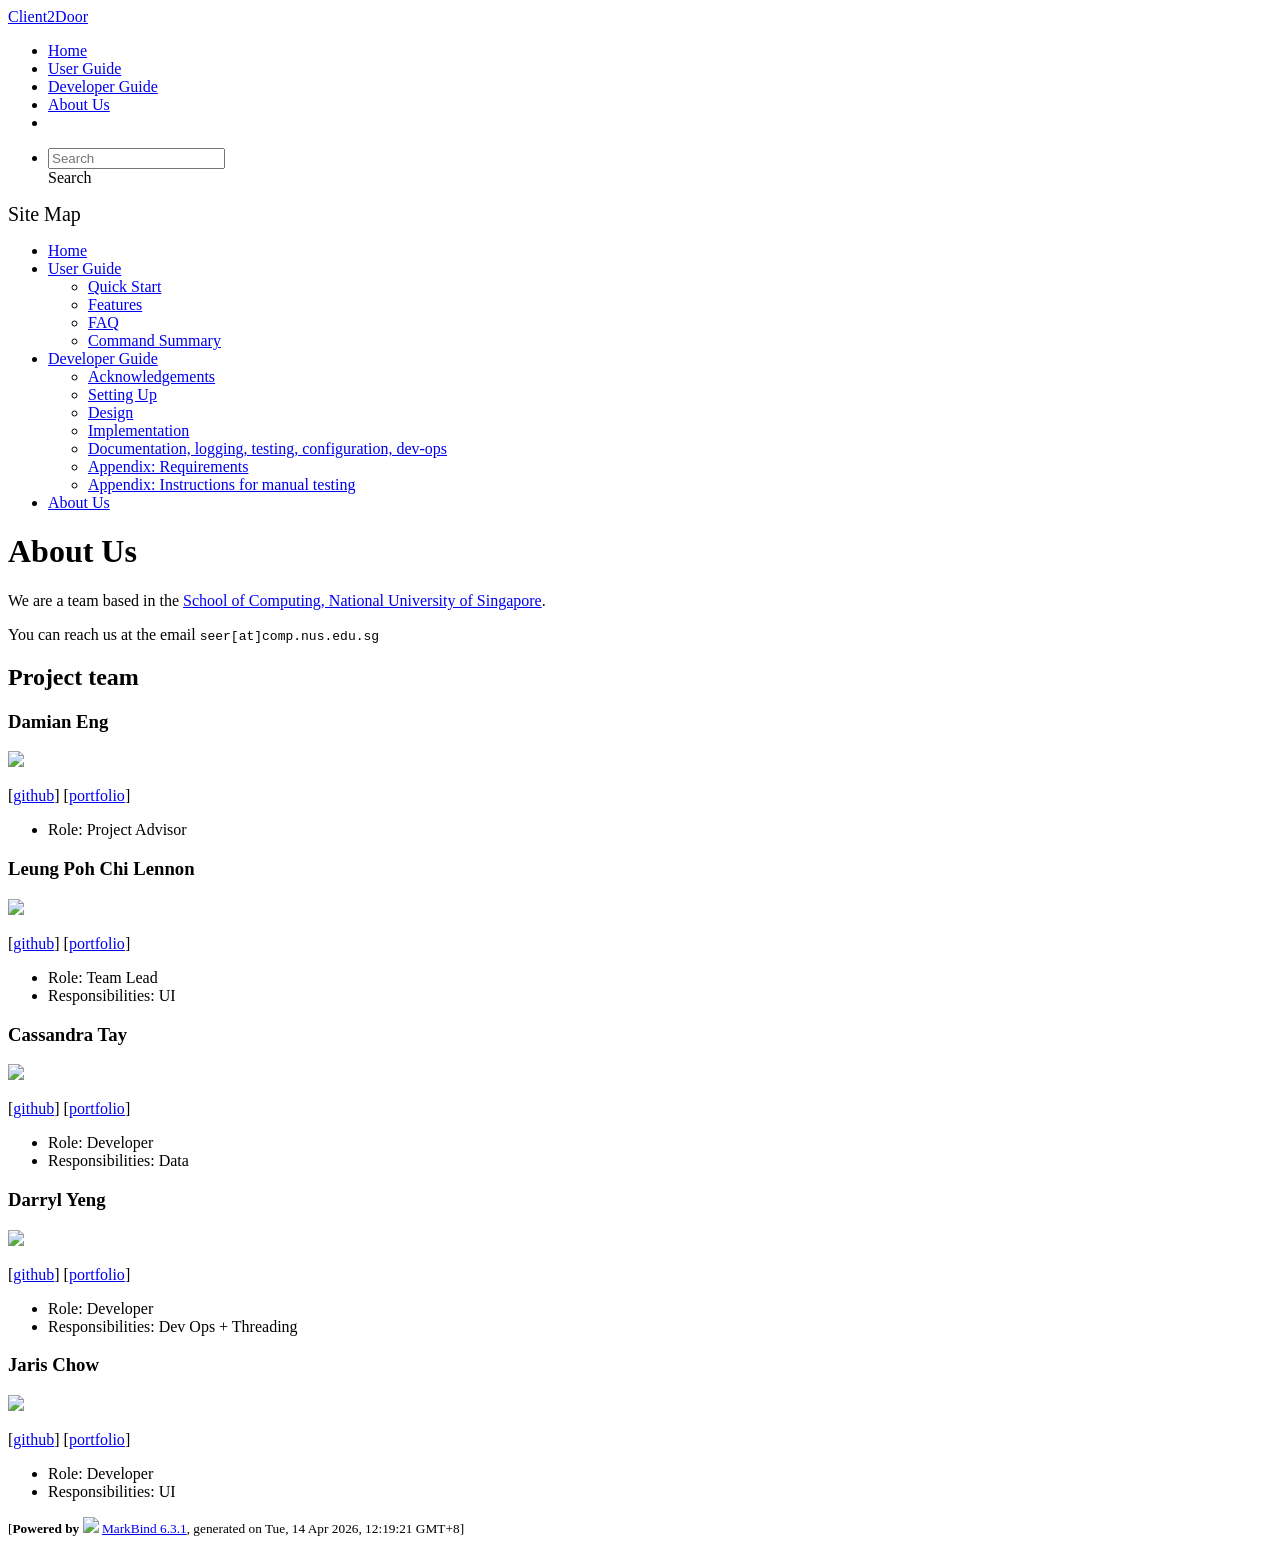
==== commit e28ca29e: "deploy: a9f06ceea155bcba9337973321ba9f0d226c8f4e" ====
--- a/AboutUs.html
+++ b/AboutUs.html
@@ -17,7 +17,7 @@
 [<a href="/tp/team/johndoe.html">portfolio</a>]</p> <ul><li>Role: Team Lead</li> <li>Responsibilities: UI</li></ul> <h3 id="cassandra-tay">Cassandra Tay<a class="fa fa-anchor" href="#cassandra-tay" onclick="event.stopPropagation()"></a></h3> <img src="/tp/images/cassandratay.png" width="200px"> <p>[<a href="http://github.com/cassandratay">github</a>]
 [<a href="/tp/team/johndoe.html">portfolio</a>]</p> <ul><li>Role: Developer</li> <li>Responsibilities: Data</li></ul> <h3 id="darryl-yeng">Darryl Yeng<a class="fa fa-anchor" href="#darryl-yeng" onclick="event.stopPropagation()"></a></h3> <img src="/tp/images/arkanian4.png" width="200px"> <p>[<a href="http://github.com/arkanian4">github</a>]
 [<a href="/tp/team/johndoe.html">portfolio</a>]</p> <ul><li>Role: Developer</li> <li>Responsibilities: Dev Ops + Threading</li></ul> <h3 id="jaris-chow">Jaris Chow<a class="fa fa-anchor" href="#jaris-chow" onclick="event.stopPropagation()"></a></h3> <img src="/tp/images/jaris2203.png" width="200px"> <p>[<a href="https://github.com/jaris2203">github</a>]
-[<a href="/tp/team/johndoe.html">portfolio</a>]</p> <ul><li>Role: Developer</li> <li>Responsibilities: UI</li></ul></div> <nav id="page-nav" data-v-6b1b63d2><!--[--><div class="nav-component slim-scroll"></div><!--]--><!--v-if--></nav> <div class="scroll-top-button fa-lg d-print-none" style="display:none;bottom:2%;right:2%;position:fixed;" aria-hidden="true"><!--[--><i class="fas fa-arrow-circle-up"></i><!--]--></div></div> <footer><div class="text-center"><small>[<span><strong>Powered by</strong></span> <img src="https://markbind.org/favicon.ico" width="30"> <a href="https://markbind.org/">MarkBind 6.3.1</a>, generated on Tue, 14 Apr 2026, 12:13:30 GMT+8]</small></div></footer><!--]--></div>
+[<a href="/tp/team/johndoe.html">portfolio</a>]</p> <ul><li>Role: Developer</li> <li>Responsibilities: UI</li></ul></div> <nav id="page-nav" data-v-6b1b63d2><!--[--><div class="nav-component slim-scroll"></div><!--]--><!--v-if--></nav> <div class="scroll-top-button fa-lg d-print-none" style="display:none;bottom:2%;right:2%;position:fixed;" aria-hidden="true"><!--[--><i class="fas fa-arrow-circle-up"></i><!--]--></div></div> <footer><div class="text-center"><small>[<span><strong>Powered by</strong></span> <img src="https://markbind.org/favicon.ico" width="30"> <a href="https://markbind.org/">MarkBind 6.3.1</a>, generated on Tue, 14 Apr 2026, 12:19:21 GMT+8]</small></div></footer><!--]--></div>
 </body><script src="/tp/markbind/js/bootstrap-utility.min.js"></script>
 <script src="/tp/markbind/js/polyfill.min.js"></script>
 <script src="/tp/markbind/js/vue.global.prod.min.js"></script>
